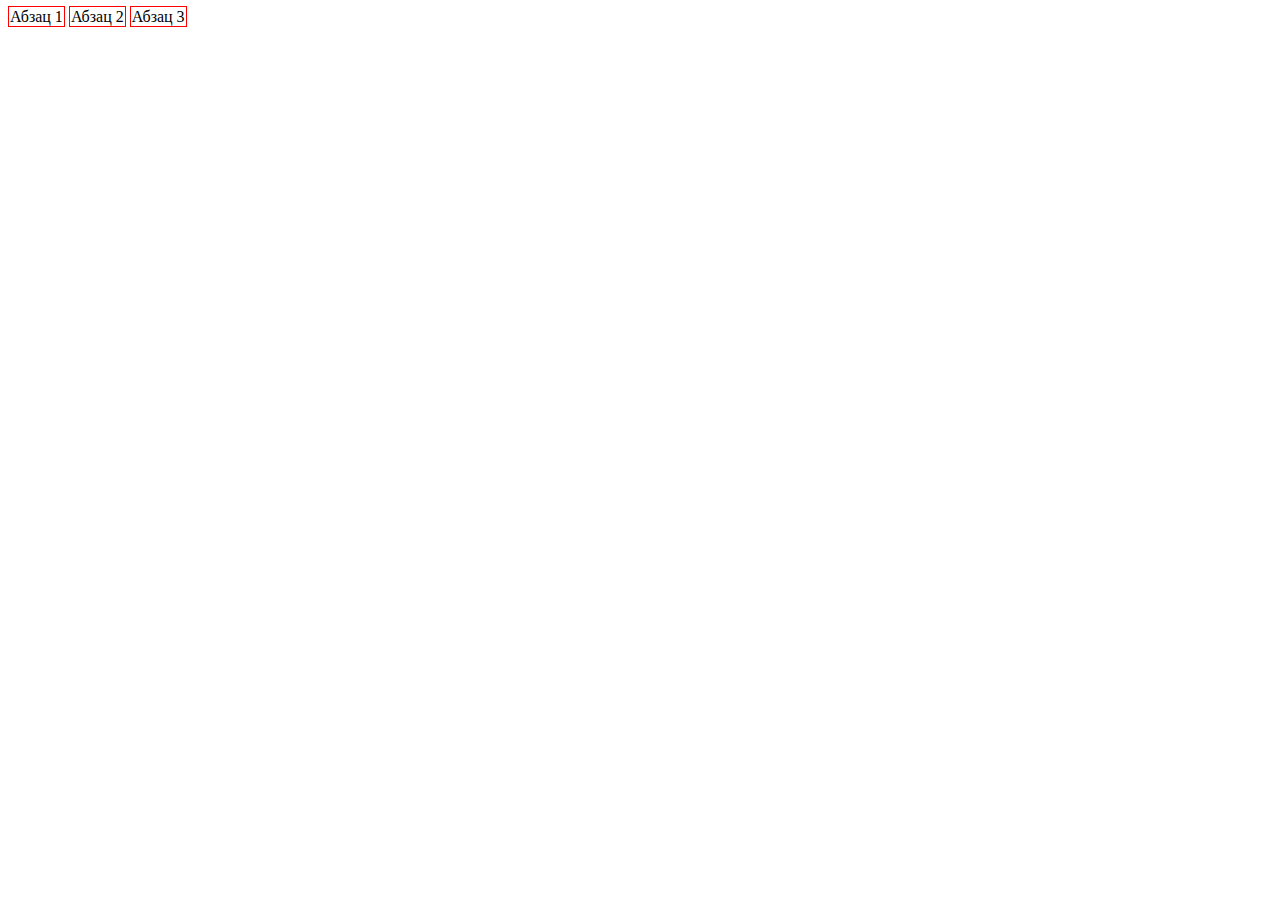
==== index.html @ b17fbdd1 "создала главный файл" ====
<!DOCTYPE html>
<html lang="en">
<head>
    <meta charset="UTF-8">
    <meta name="viewport" content="width=device-width, initial-scale=1.0">
    <title>Document</title>
    <style>
        p{display: inline;
        border: 1px solid red;
        width: 100px;
        height:50px;
        padding: 1px;
        }
        
         
        </style>
</head>

<body>
   <p>Абзац 1</p>
   <p>Абзац 2</p>
  <p>Абзац 3</p>
</body>
</html>
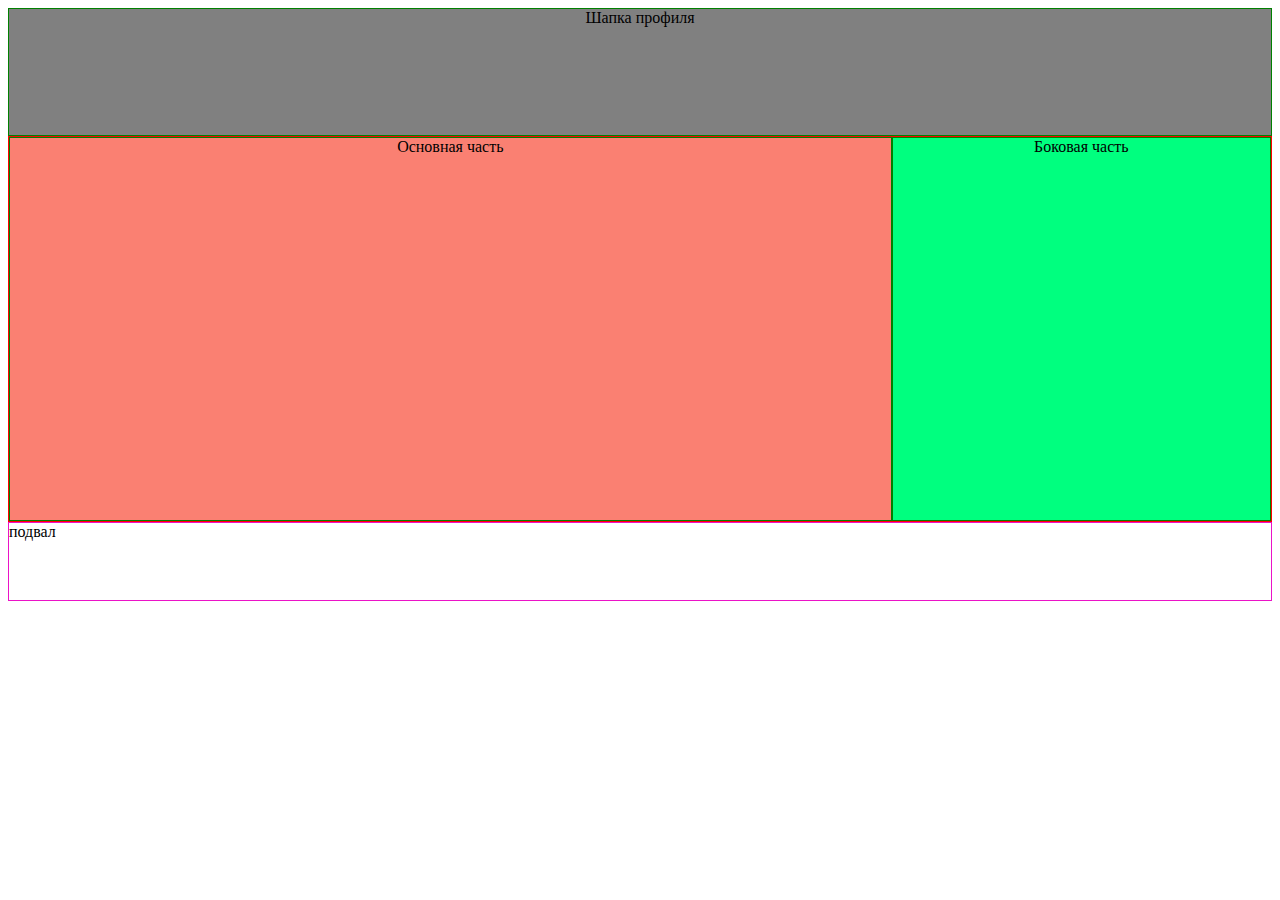
==== commit bac9c504: "Верстка страницы" ====
--- a/index.html
+++ b/index.html
@@ -5,20 +5,47 @@
     <meta name="viewport" content="width=device-width, initial-scale=1.0">
     <title>Document</title>
     <style>
-        p{display: inline;
-        border: 1px solid red;
-        width: 100px;
-        height:50px;
-        padding: 1px;
-        }
-        
-         
+    
+      .header{
+        width: 100%;
+        height: 10vw;
+        background-color: gray;
+        border: 1px solid green;
+        box-sizing: border-box;
+        text-align: center;
+
+
+      }
+      .main{
+        display: flex;
+border: 1px solid red;
+align-items: stretch;
+height: 30vw;
+text-align: center;
+
+ 
+       }
+       .section{
+         border:1px solid green;
+       }
+       #section1{flex-basis: 70%;
+       background-color: salmon;}
+       #section2{flex-basis: 30%; background-color: springgreen;}
+      .footer{display: flex;
+        height: 6vw;
+        border: 1px solid rgb(235, 19, 199);
+        text-align: center;
+    }
         </style>
 </head>
+<header class="header"> Шапка профиля </header>
+<main class="main">
+  <section class="section" id="section1">
+Основная часть
 
-<body>
-   <p>Абзац 1</p>
-   <p>Абзац 2</p>
-  <p>Абзац 3</p>
+  </section> 
+  <section class="section" id="section2"> Боковая часть</section>
+</main>
+<footer class="footer"> подвал</footer>
 </body>
 </html>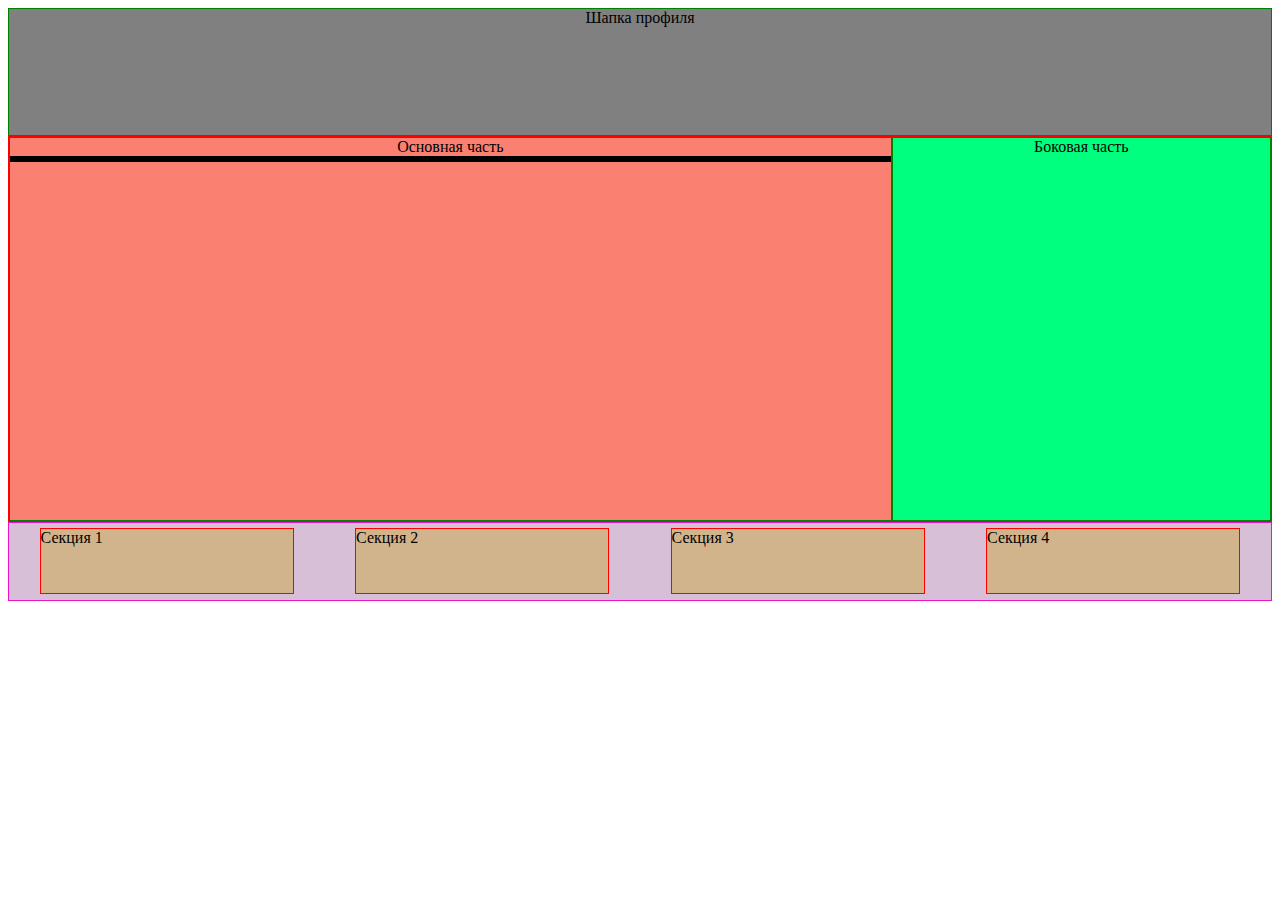
==== commit 422a6915: "верстка" ====
--- a/index.html
+++ b/index.html
@@ -12,40 +12,69 @@
         background-color: gray;
         border: 1px solid green;
         box-sizing: border-box;
-        text-align: center;
+        text-align: center;  }
 
-
-      }
       .main{
         display: flex;
 border: 1px solid red;
 align-items: stretch;
 height: 30vw;
-text-align: center;
+text-align: center;}
 
- 
+       .section{
+         border:1px solid green; 
+         flex-wrap: wrap;}
+
+       #section1{flex-basis: 70%;
+       background-color: salmon; 
+       align-items: flex-end;
        }
-       .section{
-         border:1px solid green;
-       }
-       #section1{flex-basis: 70%;
-       background-color: salmon;}
-       #section2{flex-basis: 30%; background-color: springgreen;}
+
+       #section2{flex-basis: 30%; 
+       background-color: springgreen;}
+       
+
+      .block{box-sizing: border-box; 
+    border: 1px solid black;
+    }
+
+    .block2{box-sizing: border-box;
+     100%; border: 1px solid black;}
+
       .footer{display: flex;
         height: 6vw;
         border: 1px solid rgb(235, 19, 199);
-        text-align: center;
-    }
+        text-align: center; 
+        justify-content: space-around;
+        background-color: thistle;
+        align-items: center ;  }
+
+    .aside{display: flex; 
+    border: 1px solid red;  
+    flex-wrap: wrap; 
+    flex-basis: 20%; 
+    background-color: tan; 
+    height: 5vw;}
+
+  
+
         </style>
 </head>
 <header class="header"> Шапка профиля </header>
 <main class="main">
-  <section class="section" id="section1">
-Основная часть
-
+  <section class="section" id="section1">Основная часть
+<aside class="block"></aside>
+<aside class="block">
+</aside>
+<aside class="block2"></aside>
   </section> 
   <section class="section" id="section2"> Боковая часть</section>
 </main>
-<footer class="footer"> подвал</footer>
+<footer class="footer"> 
+  <aside class="aside">Секция 1</aside>
+  <aside class="aside">Секция 2</aside>
+  <aside class="aside" >Секция 3</aside>
+  <aside class="aside" >Секция 4</aside>
+  </footer>
 </body>
 </html>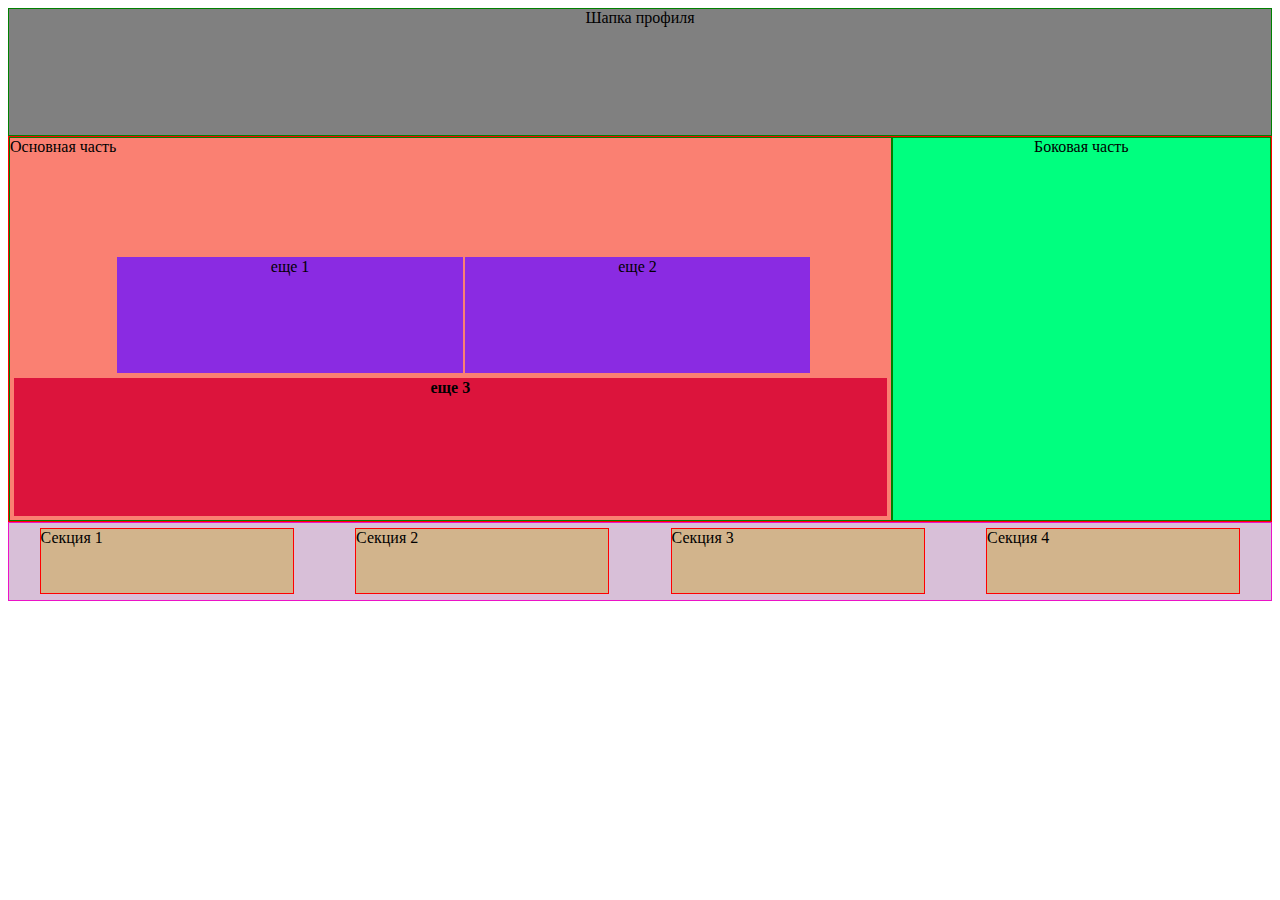
==== commit 1abb6ea5: "block" ====
--- a/index.html
+++ b/index.html
@@ -16,30 +16,47 @@
 
       .main{
         display: flex;
-border: 1px solid red;
-align-items: stretch;
-height: 30vw;
-text-align: center;}
+        border: 1px solid red;
+        align-items: stretch;
+        height: 30vw;
+        text-align: center;}
 
-       .section{
+.section{ 
          border:1px solid green; 
-         flex-wrap: wrap;}
+         flex-wrap: wrap;
+         text-align: center;}
 
-       #section1{flex-basis: 70%;
+         #section2{flex-basis: 30%; 
+         background-color: springgreen;}
+
+       #section1{display: flex; 
+       
+       flex-basis: 70%;
        background-color: salmon; 
-       align-items: flex-end;
+
        }
 
-       #section2{flex-basis: 30%; 
-       background-color: springgreen;}
-       
+      .block1{
+  
+background-color: blueviolet;
+width: 39%;
+height: 30%;
+align-self:flex-end;
+padding: 1px;
+margin: 1px;
 
-      .block{box-sizing: border-box; 
-    border: 1px solid black;
-    }
 
-    .block2{box-sizing: border-box;
-     100%; border: 1px solid black;}
+
+}
+
+    #block3{
+margin: 4px;
+padding: 1px;
+      width: 100%;
+      text-align: center;
+      font-weight: bold;
+      background-color: crimson;
+      }
 
       .footer{display: flex;
         height: 6vw;
@@ -56,25 +73,34 @@
     background-color: tan; 
     height: 5vw;}
 
+   #general_part{
+justify-content: center;
+   }
+
+ 
   
 
         </style>
 </head>
-<header class="header"> Шапка профиля </header>
+<header class="header">Шапка профиля</header>
 <main class="main">
-  <section class="section" id="section1">Основная часть
-<aside class="block"></aside>
-<aside class="block">
-</aside>
-<aside class="block2"></aside>
+  
+
+  <section class="section" id="section1">
+    Основная часть
+      <aside class="block1">еще 1</aside>
+      <aside class="block1">еще 2</aside>
+      <aside id="block3">еще 3</aside>
+
   </section> 
   <section class="section" id="section2"> Боковая часть</section>
 </main>
+
 <footer class="footer"> 
   <aside class="aside">Секция 1</aside>
   <aside class="aside">Секция 2</aside>
-  <aside class="aside" >Секция 3</aside>
-  <aside class="aside" >Секция 4</aside>
+  <aside class="aside">Секция 3</aside>
+  <aside class="aside">Секция 4</aside>
   </footer>
 </body>
 </html>